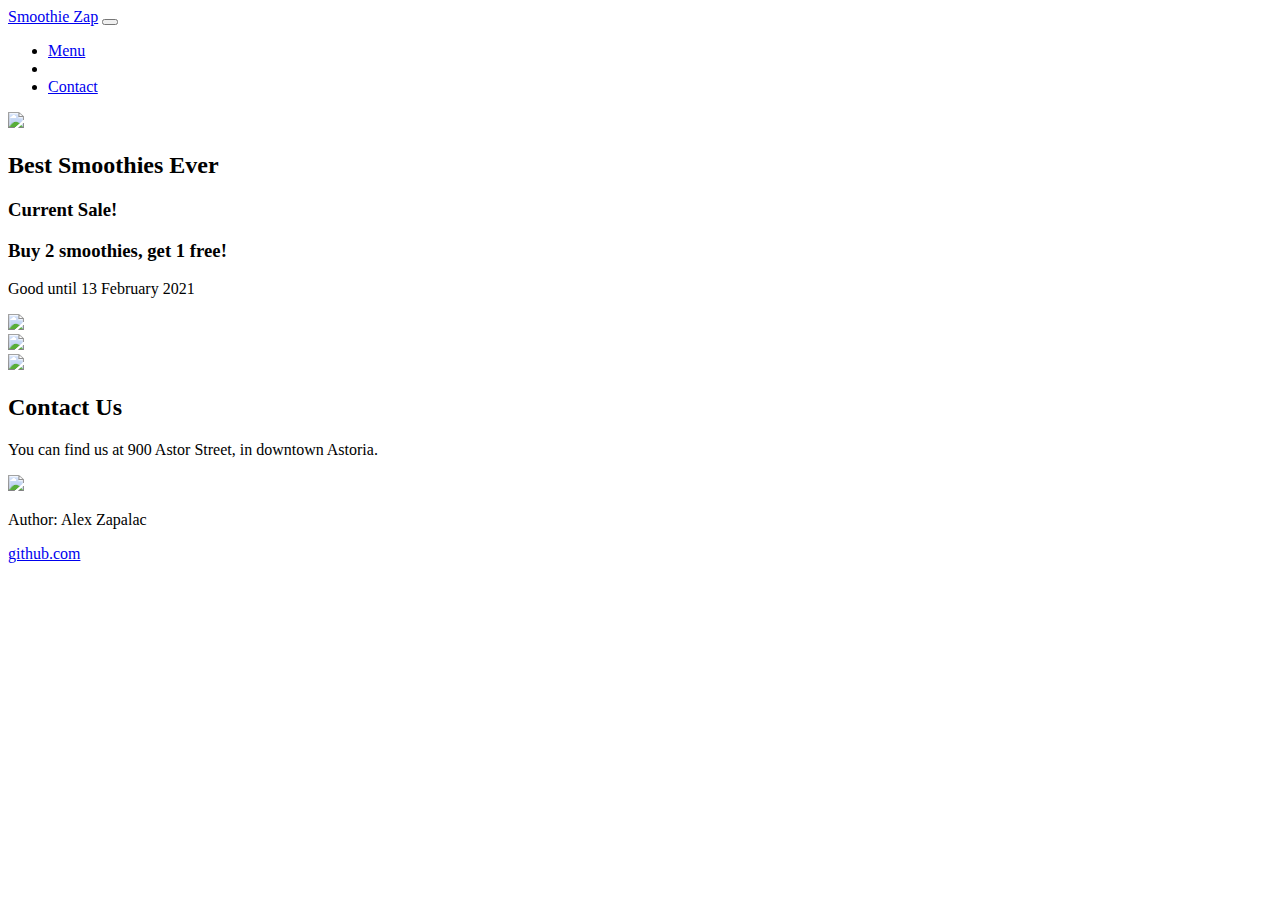
==== index.html @ 6319efe8 "Add files via upload" ====
<!DOCTYPE html>
<html lang='en'>
  <head>
    <meta charset='UTF-8'/>
    <meta name='viewport'
      content='width=device-width, initial-scale=1.0, maximum-scale=1.0' />
    <link href="https://cdn.jsdelivr.net/npm/bootstrap@5.0.0-beta1/dist/css/bootstrap.min.css" rel="stylesheet" integrity="sha384-giJF6kkoqNQ00vy+HMDP7azOuL0xtbfIcaT9wjKHr8RbDVddVHyTfAAsrekwKmP1" crossorigin="anonymous">
    <title>Smoothie Zap</title>
    <link rel="preconnect" href="https://fonts.gstatic.com">
    <link href="https://fonts.googleapis.com/css2?family=Josefin+Sans&display=swap" rel="stylesheet">
    <link rel='stylesheet' href='CSS/index.css'/>
    <script src="https://cdn.jsdelivr.net/npm/bootstrap@5.0.0-beta1/dist/js/bootstrap.bundle.min.js" integrity="sha384-ygbV9kiqUc6oa4msXn9868pTtWMgiQaeYH7/t7LECLbyPA2x65Kgf80OJFdroafW" crossorigin="anonymous"></script>
  </head>
  <body>
    <header class="header">
        <nav class="navbar navbar-expand-lg navbar-light navbar-custom">
            <div class="container-fluid">
              <a class="navbar-brand" href="index.html">Smoothie Zap</a>
              <button class="navbar-toggler" type="button" data-bs-toggle="collapse" data-bs-target="#navbarSupportedContent" aria-controls="navbarSupportedContent" aria-expanded="false" aria-label="Toggle navigation">
                <span class="navbar-toggler-icon"></span>
              </button>
              <div class="collapse navbar-collapse" id="navbarSupportedContent">
                <ul class="navbar-nav me-auto mb-2 mb-lg-0">
                  <li class="nav-item">
                    <a class="nav-link active" href="product.html">Menu</a>
                  </li>
                  <li class="nav-item">
                    <a class="nav-link" href="#"></a>
                  </li>
                  <li class="nav-item">
                    <a class="nav-link" href="contact.html">Contact</a>
                  </li>
              </div>
            </div>
          </nav>
    </header>

    <div class="photo">
      <img src="images/cover.jpg" class="img-fluid">
    </div>

    <div class="special">
        <h2>Best Smoothies Ever</h2>
        <h3>Current Sale!</h3>
        <h3>Buy 2 smoothies, get 1 free!</h3>
        <p>Good until 13 February 2021</p>
    </div>

    <div class="dishes row">
        <div class="dish col-md col-lg">
            <img src="images/blueberry.jpg" class="img-fluid">
        </div>
        <div class="dish col-md col-lg">
            <img src="images/healthy.jpg" class="img-fluid">
        </div>
        <div class="dish col-md col-lg">
            <img src="images/rasberry.jpg" class="img-fluid">
        </div>
    </div>

    <div class="contact">
        <h2>Contact Us</h2>
        <p>You can find us at 900 Astor Street, in downtown Astoria.</p>
        <img src="images/location.png" class="img-fluid">
    </div>


    <footer>
      <p>Author: Alex Zapalac</p>
      <p><a href="github.com">github.com</a></p>
    </footer>


  </body>
</html>
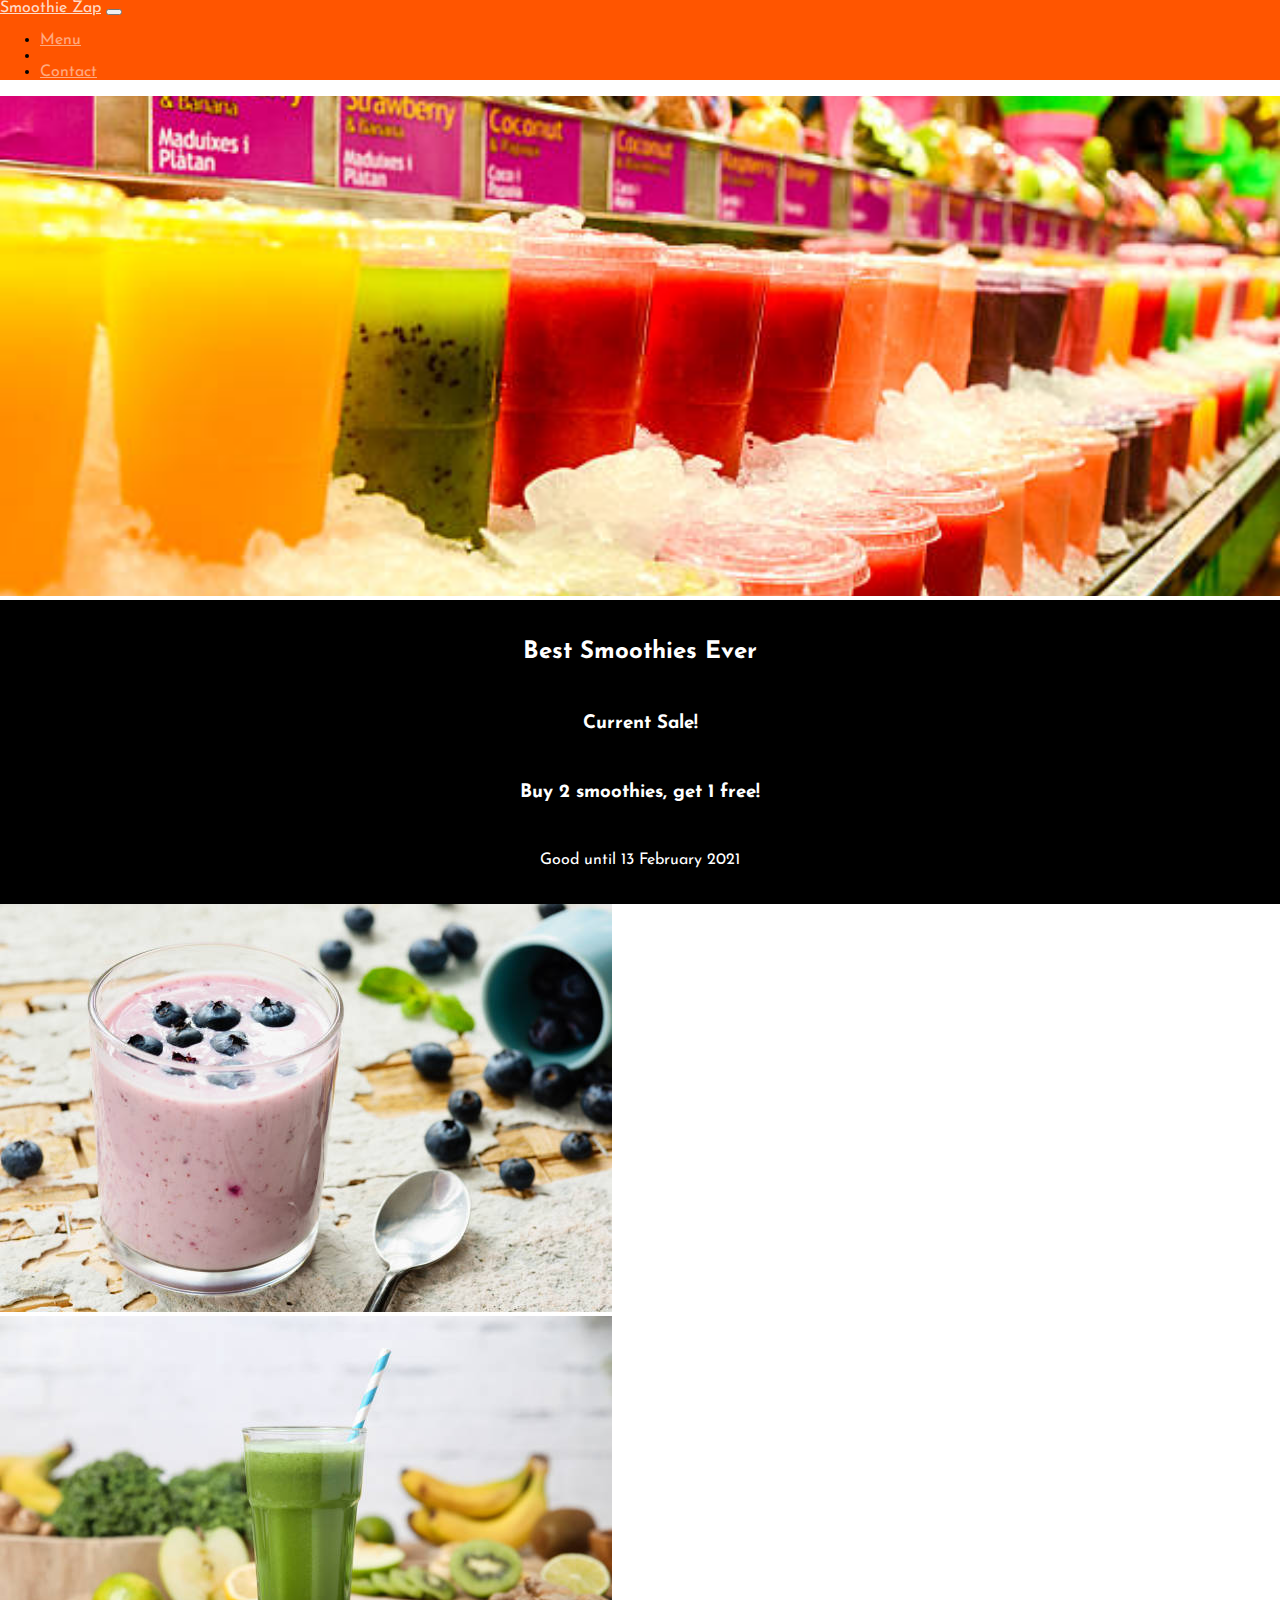
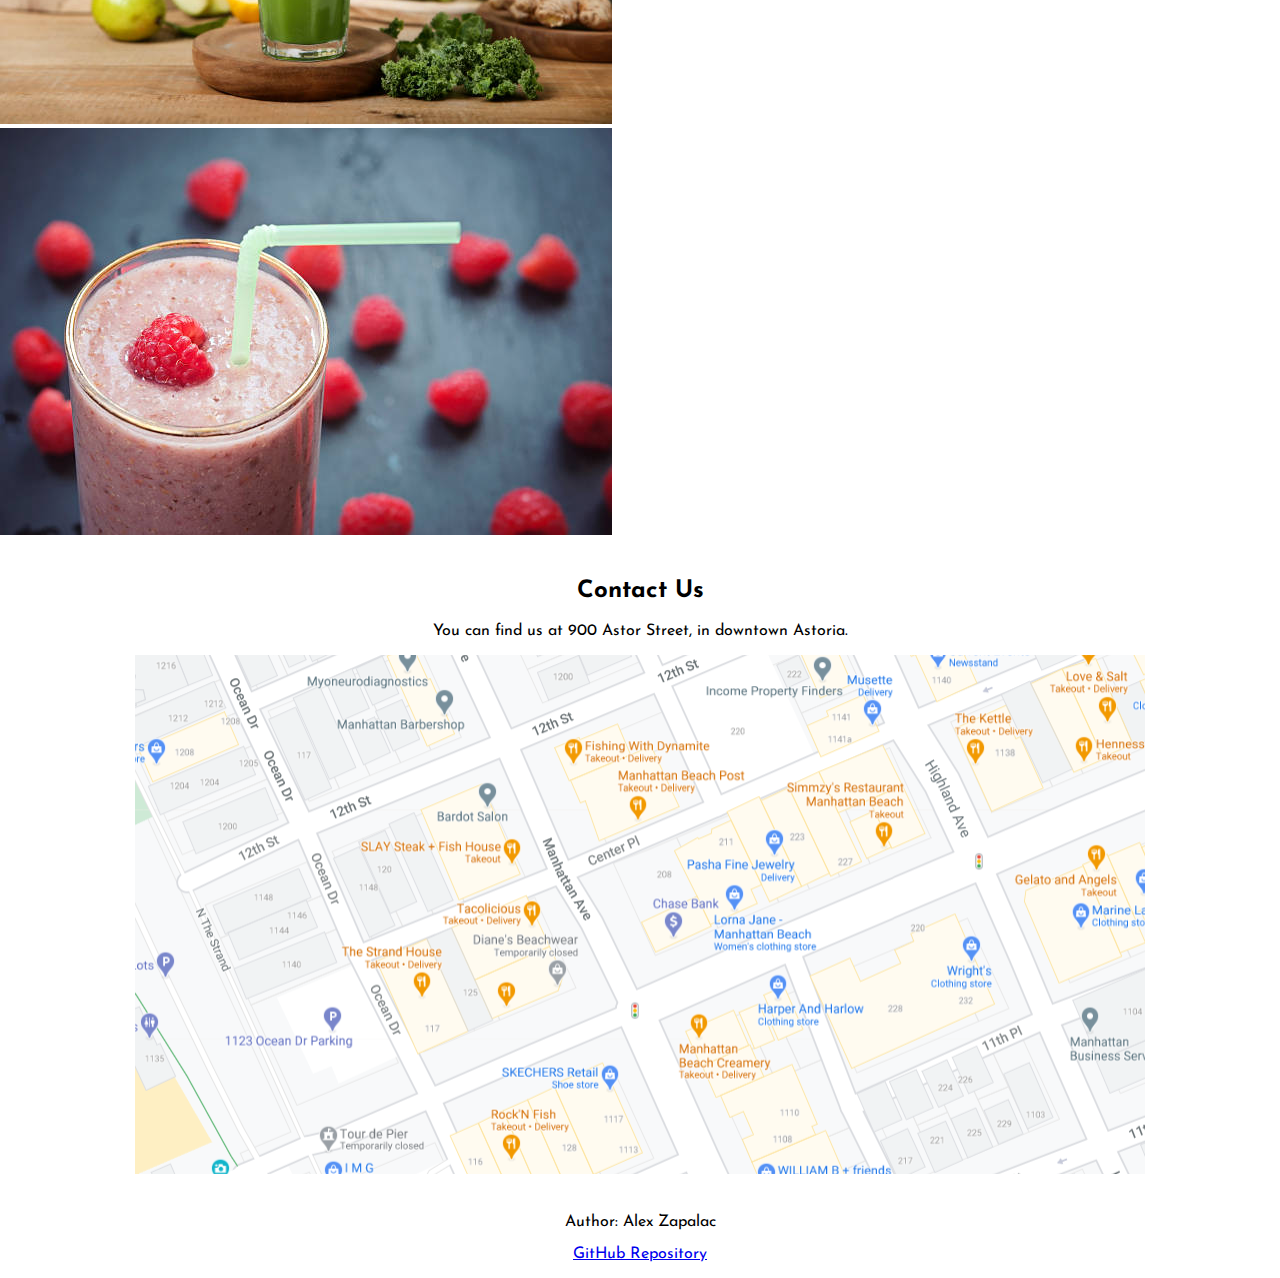
==== commit 0a3e4828: "Add files via upload" ====
--- a/index.html
+++ b/index.html
@@ -67,7 +67,7 @@
 
     <footer>
       <p>Author: Alex Zapalac</p>
-      <p><a href="github.com">github.com</a></p>
+      <p><a href="https://github.com/alexzapalac/Creative-Project-01">GitHub Repository</a></p>
     </footer>
 
 
--- a/CSS/index.css
+++ b/CSS/index.css
@@ -0,0 +1,87 @@
+body {
+    margin: 0;
+    padding: 0;
+    box-sizing: border-box;
+}
+
+.navbar-custom {
+    background-color: #ff5500;
+}
+
+/* change the brand and text color */
+.navbar-custom .navbar-brand,
+.navbar-custom .navbar-text {
+    color: rgba(255,255,255,.8);
+}
+
+/* change the link color */
+.navbar-custom .navbar-nav .nav-link {
+    color: rgba(255,255,255,.5);
+}
+
+/* change the color of active or hovered links */
+.navbar-custom .nav-item.active .nav-link,
+.navbar-custom .nav-item:hover .nav-link {
+    color: #ffffff;
+}
+
+/* for dropdown only - change the color of droodown */
+.navbar-custom .dropdown-menu {
+    background-color: #fff;
+}
+.navbar-custom .dropdown-item {
+    color: #ffffff;
+}
+.navbar-custom .dropdown-item:hover,
+.navbar-custom .dropdown-item:focus {
+    color: #333333;
+    background-color: rgba(255,255,255,.5);
+}
+
+.navbar-toggle{
+    background-color: transparent;
+    background-image: none;
+    border: 1px solid transparent;
+}
+
+.navbar-toggle .icon-bar {
+    background-color: #fff;
+}
+
+body {
+    font-family: 'Josefin Sans', sans-serif;
+}
+
+.special {
+  text-align: center;
+  background-color: #000;
+  color: #fff;
+  padding: 20px;
+  margin: 0px;
+}
+
+.special h3 {
+  margin: 50px 0px;
+}
+
+.contact {
+    text-align: center;
+    padding: 20px;
+}
+
+@media (min-width: 48em) {
+      .navbar-nav {
+        margin-left: auto!important;
+        margin-right: 0!important;
+    }
+}
+
+.photo img {
+    width: 100%;
+    max-height: 500px;
+    object-fit: cover;
+}
+
+footer {
+  text-align: center;
+}
